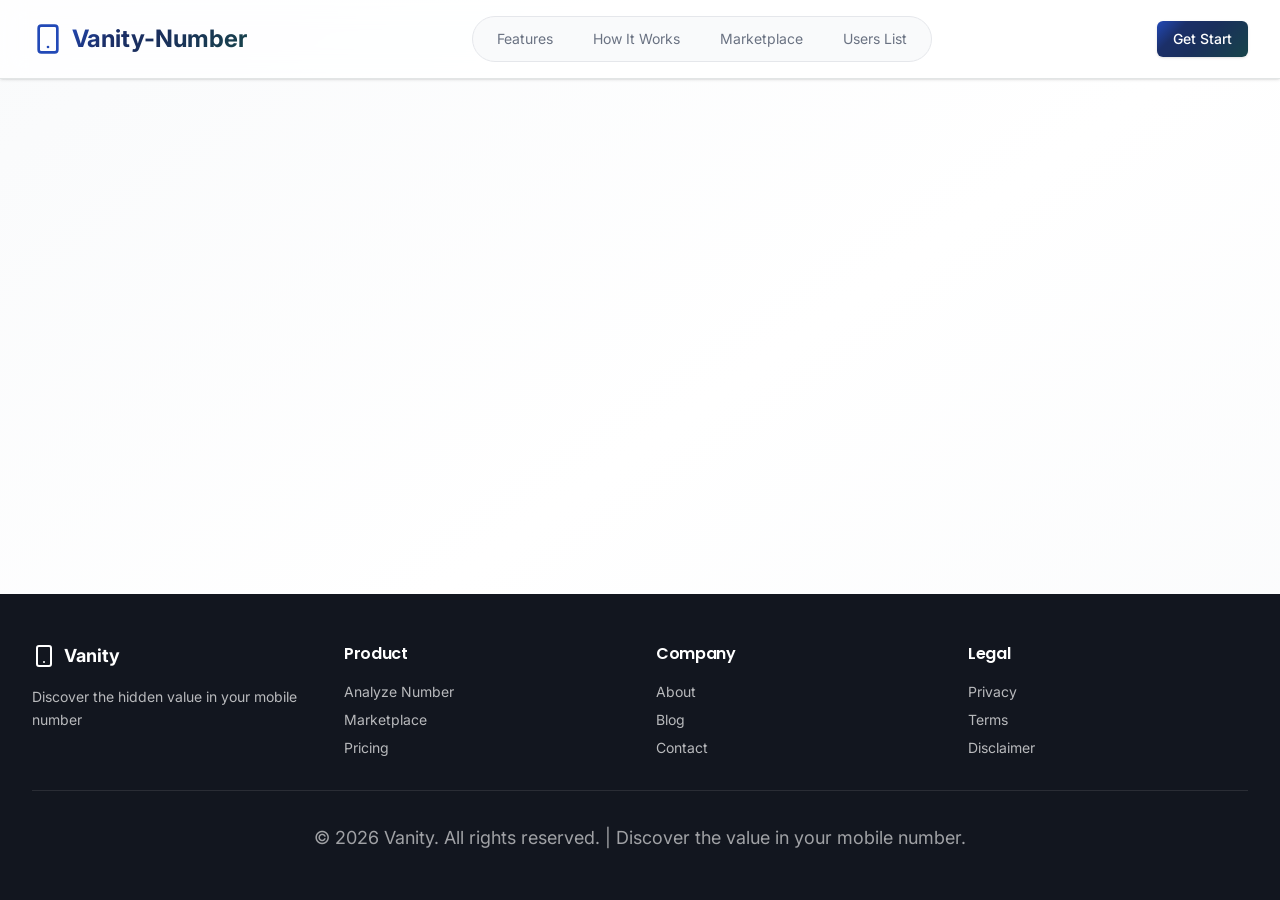
==== index.html @ 718980c6 "first commit" ====
<!doctype html>
<html lang="en">
    <head>
    <meta charset="UTF-8" />
    <meta
      name="viewport"
      content="width=device-width, initial-scale=1.0, maximum-scale=1"
    />
    <title>Vanity-Numbers</title>
    <link rel="preconnect" href="https://fonts.googleapis.com" />
    <link rel="preconnect" href="https://fonts.gstatic.com" crossorigin="" />
    <link rel="shortcut icon" href="/assets/download-BI-yk09a.png" type="image/x-icon">

    <link
      href="https://fonts.googleapis.com/css2?family=Poppins:wght@400;500;600;700;800;900&amp;family=Inter:wght@400;500;600;700&amp;display=swap"
      rel="stylesheet"
    />

    <script
      type="module"
      crossorigin=""
      src="/assets/index-CM_7WNp5.js"
    ></script>

    <link rel="stylesheet" crossorigin="" href="/assets/index-DySvUaWZ.css" />

    <meta property="og:type" content="website" />

    <meta property="og:url" content="https://moboscope-kdujyfwa.manus.space/" />

    <!-- <meta
      property="og:title"
      content="Moboscope - Mobile Number Analysis &amp; Marketplace"
    /> -->

    <!-- <meta
      property="og:description"
      content="Moboscope analyzes 10-digit mobile numbers to uncover patterns, calculate numerology, detect embedded dates, and estimate market value. Users can list vanity numbers for sale and connect with buyers."
    /> -->

    <!-- <meta
      property="og:image"
      content="https://files.manuscdn.com/webdev_screenshots/2026/04/10/9u7US2UcL22DKu6inTLPjn.png?x-oss-process=image/resize,w_1200/crop,h_630,x_0,y_0"
    />
    <meta property="og:image:width" content="1200" /> -->
    <meta property="og:image:height" content="630" />
    <meta name="twitter:card" content="summary_large_image" />
    <!-- <meta
      name="twitter:title"
      content="Moboscope - Mobile Number Analysis &amp; Marketplace"
    /> -->
    <meta
      name="twitter:description"
      content="Moboscope analyzes 10-digit mobile numbers to uncover patterns, calculate numerology, detect embedded dates, and estimate market value. Users can list vanity numbers for sale and connect with buyers."
    />
    <!-- <meta
      name="twitter:image"
      content="https://files.manuscdn.com/webdev_screenshots/2026/04/10/9u7US2UcL22DKu6inTLPjn.png?x-oss-process=image/resize,w_1200/crop,h_630,x_0,y_0"
    /> -->
    <meta name="twitter:image:width" content="1200" />
    <meta name="twitter:image:height" content="630" />
    <!-- <link rel="canonical" href="https://moboscope-kdujyfwa.manus.space/" /> -->
    <style type="text/css">
      [data-sonner-toaster][dir="ltr"],
      html[dir="ltr"] {
        --toast-icon-margin-start: -3px;
        --toast-icon-margin-end: 4px;
        --toast-svg-margin-start: -1px;
        --toast-svg-margin-end: 0px;
        --toast-button-margin-start: auto;
        --toast-button-margin-end: 0;
        --toast-close-button-start: 0;
        --toast-close-button-end: unset;
        --toast-close-button-transform: translate(-35%, -35%);
      }
      [data-sonner-toaster][dir="rtl"],
      html[dir="rtl"] {
        --toast-icon-margin-start: 4px;
        --toast-icon-margin-end: -3px;
        --toast-svg-margin-start: 0px;
        --toast-svg-margin-end: -1px;
        --toast-button-margin-start: 0;
        --toast-button-margin-end: auto;
        --toast-close-button-start: unset;
        --toast-close-button-end: 0;
        --toast-close-button-transform: translate(35%, -35%);
      }
      [data-sonner-toaster] {
        position: fixed;
        width: var(--width);
        font-family:
          ui-sans-serif,
          system-ui,
          -apple-system,
          BlinkMacSystemFont,
          Segoe UI,
          Roboto,
          Helvetica Neue,
          Arial,
          Noto Sans,
          sans-serif,
          Apple Color Emoji,
          Segoe UI Emoji,
          Segoe UI Symbol,
          Noto Color Emoji;
        --gray1: hsl(0, 0%, 99%);
        --gray2: hsl(0, 0%, 97.3%);
        --gray3: hsl(0, 0%, 95.1%);
        --gray4: hsl(0, 0%, 93%);
        --gray5: hsl(0, 0%, 90.9%);
        --gray6: hsl(0, 0%, 88.7%);
        --gray7: hsl(0, 0%, 85.8%);
        --gray8: hsl(0, 0%, 78%);
        --gray9: hsl(0, 0%, 56.1%);
        --gray10: hsl(0, 0%, 52.3%);
        --gray11: hsl(0, 0%, 43.5%);
        --gray12: hsl(0, 0%, 9%);
        --border-radius: 8px;
        box-sizing: border-box;
        padding: 0;
        margin: 0;
        list-style: none;
        outline: 0;
        z-index: 999999999;
        transition: transform 0.4s ease;
      }
      @media (hover: none) and (pointer: coarse) {
        [data-sonner-toaster][data-lifted="true"] {
          transform: none;
        }
      }
      [data-sonner-toaster][data-x-position="right"] {
        right: var(--offset-right);
      }
      [data-sonner-toaster][data-x-position="left"] {
        left: var(--offset-left);
      }
      [data-sonner-toaster][data-x-position="center"] {
        left: 50%;
        transform: translateX(-50%);
      }
      [data-sonner-toaster][data-y-position="top"] {
        top: var(--offset-top);
      }
      [data-sonner-toaster][data-y-position="bottom"] {
        bottom: var(--offset-bottom);
      }
      [data-sonner-toast] {
        --y: translateY(100%);
        --lift-amount: calc(var(--lift) * var(--gap));
        z-index: var(--z-index);
        position: absolute;
        opacity: 0;
        transform: var(--y);
        touch-action: none;
        transition:
          transform 0.4s,
          opacity 0.4s,
          height 0.4s,
          box-shadow 0.2s;
        box-sizing: border-box;
        outline: 0;
        overflow-wrap: anywhere;
      }
      [data-sonner-toast][data-styled="true"] {
        padding: 16px;
        background: var(--normal-bg);
        border: 1px solid var(--normal-border);
        color: var(--normal-text);
        border-radius: var(--border-radius);
        box-shadow: 0 4px 12px rgba(0, 0, 0, 0.1);
        width: var(--width);
        font-size: 13px;
        display: flex;
        align-items: center;
        gap: 6px;
      }
      [data-sonner-toast]:focus-visible {
        box-shadow:
          0 4px 12px rgba(0, 0, 0, 0.1),
          0 0 0 2px rgba(0, 0, 0, 0.2);
      }
      [data-sonner-toast][data-y-position="top"] {
        top: 0;
        --y: translateY(-100%);
        --lift: 1;
        --lift-amount: calc(1 * var(--gap));
      }
      [data-sonner-toast][data-y-position="bottom"] {
        bottom: 0;
        --y: translateY(100%);
        --lift: -1;
        --lift-amount: calc(var(--lift) * var(--gap));
      }
      [data-sonner-toast][data-styled="true"] [data-description] {
        font-weight: 400;
        line-height: 1.4;
        color: #3f3f3f;
      }
      [data-rich-colors="true"][data-sonner-toast][data-styled="true"]
        [data-description] {
        color: inherit;
      }
      [data-sonner-toaster][data-sonner-theme="dark"] [data-description] {
        color: #e8e8e8;
      }
      [data-sonner-toast][data-styled="true"] [data-title] {
        font-weight: 500;
        line-height: 1.5;
        color: inherit;
      }
      [data-sonner-toast][data-styled="true"] [data-icon] {
        display: flex;
        height: 16px;
        width: 16px;
        position: relative;
        justify-content: flex-start;
        align-items: center;
        flex-shrink: 0;
        margin-left: var(--toast-icon-margin-start);
        margin-right: var(--toast-icon-margin-end);
      }
      [data-sonner-toast][data-promise="true"] [data-icon] > svg {
        opacity: 0;
        transform: scale(0.8);
        transform-origin: center;
        animation: sonner-fade-in 0.3s ease forwards;
      }
      [data-sonner-toast][data-styled="true"] [data-icon] > * {
        flex-shrink: 0;
      }
      [data-sonner-toast][data-styled="true"] [data-icon] svg {
        margin-left: var(--toast-svg-margin-start);
        margin-right: var(--toast-svg-margin-end);
      }
      [data-sonner-toast][data-styled="true"] [data-content] {
        display: flex;
        flex-direction: column;
        gap: 2px;
      }
      [data-sonner-toast][data-styled="true"] [data-button] {
        border-radius: 4px;
        padding-left: 8px;
        padding-right: 8px;
        height: 24px;
        font-size: 12px;
        color: var(--normal-bg);
        background: var(--normal-text);
        margin-left: var(--toast-button-margin-start);
        margin-right: var(--toast-button-margin-end);
        border: none;
        font-weight: 500;
        cursor: pointer;
        outline: 0;
        display: flex;
        align-items: center;
        flex-shrink: 0;
        transition:
          opacity 0.4s,
          box-shadow 0.2s;
      }
      [data-sonner-toast][data-styled="true"] [data-button]:focus-visible {
        box-shadow: 0 0 0 2px rgba(0, 0, 0, 0.4);
      }
      [data-sonner-toast][data-styled="true"] [data-button]:first-of-type {
        margin-left: var(--toast-button-margin-start);
        margin-right: var(--toast-button-margin-end);
      }
      [data-sonner-toast][data-styled="true"] [data-cancel] {
        color: var(--normal-text);
        background: rgba(0, 0, 0, 0.08);
      }
      [data-sonner-toaster][data-sonner-theme="dark"]
        [data-sonner-toast][data-styled="true"]
        [data-cancel] {
        background: rgba(255, 255, 255, 0.3);
      }
      [data-sonner-toast][data-styled="true"] [data-close-button] {
        position: absolute;
        left: var(--toast-close-button-start);
        right: var(--toast-close-button-end);
        top: 0;
        height: 20px;
        width: 20px;
        display: flex;
        justify-content: center;
        align-items: center;
        padding: 0;
        color: var(--gray12);
        background: var(--normal-bg);
        border: 1px solid var(--gray4);
        transform: var(--toast-close-button-transform);
        border-radius: 50%;
        cursor: pointer;
        z-index: 1;
        transition:
          opacity 0.1s,
          background 0.2s,
          border-color 0.2s;
      }
      [data-sonner-toast][data-styled="true"]
        [data-close-button]:focus-visible {
        box-shadow:
          0 4px 12px rgba(0, 0, 0, 0.1),
          0 0 0 2px rgba(0, 0, 0, 0.2);
      }
      [data-sonner-toast][data-styled="true"] [data-disabled="true"] {
        cursor: not-allowed;
      }
      [data-sonner-toast][data-styled="true"]:hover [data-close-button]:hover {
        background: var(--gray2);
        border-color: var(--gray5);
      }
      [data-sonner-toast][data-swiping="true"]::before {
        content: "";
        position: absolute;
        left: -100%;
        right: -100%;
        height: 100%;
        z-index: -1;
      }
      [data-sonner-toast][data-y-position="top"][data-swiping="true"]::before {
        bottom: 50%;
        transform: scaleY(3) translateY(50%);
      }
      [data-sonner-toast][data-y-position="bottom"][data-swiping="true"]::before {
        top: 50%;
        transform: scaleY(3) translateY(-50%);
      }
      [data-sonner-toast][data-swiping="false"][data-removed="true"]::before {
        content: "";
        position: absolute;
        inset: 0;
        transform: scaleY(2);
      }
      [data-sonner-toast][data-expanded="true"]::after {
        content: "";
        position: absolute;
        left: 0;
        height: calc(var(--gap) + 1px);
        bottom: 100%;
        width: 100%;
      }
      [data-sonner-toast][data-mounted="true"] {
        --y: translateY(0);
        opacity: 1;
      }
      [data-sonner-toast][data-expanded="false"][data-front="false"] {
        --scale: var(--toasts-before) * 0.05 + 1;
        --y: translateY(calc(var(--lift-amount) * var(--toasts-before)))
          scale(calc(-1 * var(--scale)));
        height: var(--front-toast-height);
      }
      [data-sonner-toast] > * {
        transition: opacity 0.4s;
      }
      [data-sonner-toast][data-x-position="right"] {
        right: 0;
      }
      [data-sonner-toast][data-x-position="left"] {
        left: 0;
      }
      [data-sonner-toast][data-expanded="false"][data-front="false"][data-styled="true"]
        > * {
        opacity: 0;
      }
      [data-sonner-toast][data-visible="false"] {
        opacity: 0;
        pointer-events: none;
      }
      [data-sonner-toast][data-mounted="true"][data-expanded="true"] {
        --y: translateY(calc(var(--lift) * var(--offset)));
        height: var(--initial-height);
      }
      [data-sonner-toast][data-removed="true"][data-front="true"][data-swipe-out="false"] {
        --y: translateY(calc(var(--lift) * -100%));
        opacity: 0;
      }
      [data-sonner-toast][data-removed="true"][data-front="false"][data-swipe-out="false"][data-expanded="true"] {
        --y: translateY(
          calc(var(--lift) * var(--offset) + var(--lift) * -100%)
        );
        opacity: 0;
      }
      [data-sonner-toast][data-removed="true"][data-front="false"][data-swipe-out="false"][data-expanded="false"] {
        --y: translateY(40%);
        opacity: 0;
        transition:
          transform 0.5s,
          opacity 0.2s;
      }
      [data-sonner-toast][data-removed="true"][data-front="false"]::before {
        height: calc(var(--initial-height) + 20%);
      }
      [data-sonner-toast][data-swiping="true"] {
        transform: var(--y) translateY(var(--swipe-amount-y, 0))
          translateX(var(--swipe-amount-x, 0));
        transition: none;
      }
      [data-sonner-toast][data-swiped="true"] {
        user-select: none;
      }
      [data-sonner-toast][data-swipe-out="true"][data-y-position="bottom"],
      [data-sonner-toast][data-swipe-out="true"][data-y-position="top"] {
        animation-duration: 0.2s;
        animation-timing-function: ease-out;
        animation-fill-mode: forwards;
      }
      [data-sonner-toast][data-swipe-out="true"][data-swipe-direction="left"] {
        animation-name: swipe-out-left;
      }
      [data-sonner-toast][data-swipe-out="true"][data-swipe-direction="right"] {
        animation-name: swipe-out-right;
      }
      [data-sonner-toast][data-swipe-out="true"][data-swipe-direction="up"] {
        animation-name: swipe-out-up;
      }
      [data-sonner-toast][data-swipe-out="true"][data-swipe-direction="down"] {
        animation-name: swipe-out-down;
      }
      @keyframes swipe-out-left {
        from {
          transform: var(--y) translateX(var(--swipe-amount-x));
          opacity: 1;
        }
        to {
          transform: var(--y) translateX(calc(var(--swipe-amount-x) - 100%));
          opacity: 0;
        }
      }
      @keyframes swipe-out-right {
        from {
          transform: var(--y) translateX(var(--swipe-amount-x));
          opacity: 1;
        }
        to {
          transform: var(--y) translateX(calc(var(--swipe-amount-x) + 100%));
          opacity: 0;
        }
      }
      @keyframes swipe-out-up {
        from {
          transform: var(--y) translateY(var(--swipe-amount-y));
          opacity: 1;
        }
        to {
          transform: var(--y) translateY(calc(var(--swipe-amount-y) - 100%));
          opacity: 0;
        }
      }
      @keyframes swipe-out-down {
        from {
          transform: var(--y) translateY(var(--swipe-amount-y));
          opacity: 1;
        }
        to {
          transform: var(--y) translateY(calc(var(--swipe-amount-y) + 100%));
          opacity: 0;
        }
      }
      @media (max-width: 600px) {
        [data-sonner-toaster] {
          position: fixed;
          right: var(--mobile-offset-right);
          left: var(--mobile-offset-left);
          width: 100%;
        }
        [data-sonner-toaster][dir="rtl"] {
          left: calc(var(--mobile-offset-left) * -1);
        }
        [data-sonner-toaster] [data-sonner-toast] {
          left: 0;
          right: 0;
          width: calc(100% - var(--mobile-offset-left) * 2);
        }
        [data-sonner-toaster][data-x-position="left"] {
          left: var(--mobile-offset-left);
        }
        [data-sonner-toaster][data-y-position="bottom"] {
          bottom: var(--mobile-offset-bottom);
        }
        [data-sonner-toaster][data-y-position="top"] {
          top: var(--mobile-offset-top);
        }
        [data-sonner-toaster][data-x-position="center"] {
          left: var(--mobile-offset-left);
          right: var(--mobile-offset-right);
          transform: none;
        }
      }
      [data-sonner-toaster][data-sonner-theme="light"] {
        --normal-bg: #fff;
        --normal-border: var(--gray4);
        --normal-text: var(--gray12);
        --success-bg: hsl(143, 85%, 96%);
        --success-border: hsl(145, 92%, 87%);
        --success-text: hsl(140, 100%, 27%);
        --info-bg: hsl(208, 100%, 97%);
        --info-border: hsl(221, 91%, 93%);
        --info-text: hsl(210, 92%, 45%);
        --warning-bg: hsl(49, 100%, 97%);
        --warning-border: hsl(49, 91%, 84%);
        --warning-text: hsl(31, 92%, 45%);
        --error-bg: hsl(359, 100%, 97%);
        --error-border: hsl(359, 100%, 94%);
        --error-text: hsl(360, 100%, 45%);
      }
      [data-sonner-toaster][data-sonner-theme="light"]
        [data-sonner-toast][data-invert="true"] {
        --normal-bg: #000;
        --normal-border: hsl(0, 0%, 20%);
        --normal-text: var(--gray1);
      }
      [data-sonner-toaster][data-sonner-theme="dark"]
        [data-sonner-toast][data-invert="true"] {
        --normal-bg: #fff;
        --normal-border: var(--gray3);
        --normal-text: var(--gray12);
      }
      [data-sonner-toaster][data-sonner-theme="dark"] {
        --normal-bg: #000;
        --normal-bg-hover: hsl(0, 0%, 12%);
        --normal-border: hsl(0, 0%, 20%);
        --normal-border-hover: hsl(0, 0%, 25%);
        --normal-text: var(--gray1);
        --success-bg: hsl(150, 100%, 6%);
        --success-border: hsl(147, 100%, 12%);
        --success-text: hsl(150, 86%, 65%);
        --info-bg: hsl(215, 100%, 6%);
        --info-border: hsl(223, 43%, 17%);
        --info-text: hsl(216, 87%, 65%);
        --warning-bg: hsl(64, 100%, 6%);
        --warning-border: hsl(60, 100%, 9%);
        --warning-text: hsl(46, 87%, 65%);
        --error-bg: hsl(358, 76%, 10%);
        --error-border: hsl(357, 89%, 16%);
        --error-text: hsl(358, 100%, 81%);
      }
      [data-sonner-toaster][data-sonner-theme="dark"]
        [data-sonner-toast]
        [data-close-button] {
        background: var(--normal-bg);
        border-color: var(--normal-border);
        color: var(--normal-text);
      }
      [data-sonner-toaster][data-sonner-theme="dark"]
        [data-sonner-toast]
        [data-close-button]:hover {
        background: var(--normal-bg-hover);
        border-color: var(--normal-border-hover);
      }
      [data-rich-colors="true"][data-sonner-toast][data-type="success"] {
        background: var(--success-bg);
        border-color: var(--success-border);
        color: var(--success-text);
      }
      [data-rich-colors="true"][data-sonner-toast][data-type="success"]
        [data-close-button] {
        background: var(--success-bg);
        border-color: var(--success-border);
        color: var(--success-text);
      }
      [data-rich-colors="true"][data-sonner-toast][data-type="info"] {
        background: var(--info-bg);
        border-color: var(--info-border);
        color: var(--info-text);
      }
      [data-rich-colors="true"][data-sonner-toast][data-type="info"]
        [data-close-button] {
        background: var(--info-bg);
        border-color: var(--info-border);
        color: var(--info-text);
      }
      [data-rich-colors="true"][data-sonner-toast][data-type="warning"] {
        background: var(--warning-bg);
        border-color: var(--warning-border);
        color: var(--warning-text);
      }
      [data-rich-colors="true"][data-sonner-toast][data-type="warning"]
        [data-close-button] {
        background: var(--warning-bg);
        border-color: var(--warning-border);
        color: var(--warning-text);
      }
      [data-rich-colors="true"][data-sonner-toast][data-type="error"] {
        background: var(--error-bg);
        border-color: var(--error-border);
        color: var(--error-text);
      }
      [data-rich-colors="true"][data-sonner-toast][data-type="error"]
        [data-close-button] {
        background: var(--error-bg);
        border-color: var(--error-border);
        color: var(--error-text);
      }
      .sonner-loading-wrapper {
        --size: 16px;
        height: var(--size);
        width: var(--size);
        position: absolute;
        inset: 0;
        z-index: 10;
      }
      .sonner-loading-wrapper[data-visible="false"] {
        transform-origin: center;
        animation: sonner-fade-out 0.2s ease forwards;
      }
      .sonner-spinner {
        position: relative;
        top: 50%;
        left: 50%;
        height: var(--size);
        width: var(--size);
      }
      .sonner-loading-bar {
        animation: sonner-spin 1.2s linear infinite;
        background: var(--gray11);
        border-radius: 6px;
        height: 8%;
        left: -10%;
        position: absolute;
        top: -3.9%;
        width: 24%;
      }
      .sonner-loading-bar:first-child {
        animation-delay: -1.2s;
        transform: rotate(0.0001deg) translate(146%);
      }
      .sonner-loading-bar:nth-child(2) {
        animation-delay: -1.1s;
        transform: rotate(30deg) translate(146%);
      }
      .sonner-loading-bar:nth-child(3) {
        animation-delay: -1s;
        transform: rotate(60deg) translate(146%);
      }
      .sonner-loading-bar:nth-child(4) {
        animation-delay: -0.9s;
        transform: rotate(90deg) translate(146%);
      }
      .sonner-loading-bar:nth-child(5) {
        animation-delay: -0.8s;
        transform: rotate(120deg) translate(146%);
      }
      .sonner-loading-bar:nth-child(6) {
        animation-delay: -0.7s;
        transform: rotate(150deg) translate(146%);
      }
      .sonner-loading-bar:nth-child(7) {
        animation-delay: -0.6s;
        transform: rotate(180deg) translate(146%);
      }
      .sonner-loading-bar:nth-child(8) {
        animation-delay: -0.5s;
        transform: rotate(210deg) translate(146%);
      }
      .sonner-loading-bar:nth-child(9) {
        animation-delay: -0.4s;
        transform: rotate(240deg) translate(146%);
      }
      .sonner-loading-bar:nth-child(10) {
        animation-delay: -0.3s;
        transform: rotate(270deg) translate(146%);
      }
      .sonner-loading-bar:nth-child(11) {
        animation-delay: -0.2s;
        transform: rotate(300deg) translate(146%);
      }
      .sonner-loading-bar:nth-child(12) {
        animation-delay: -0.1s;
        transform: rotate(330deg) translate(146%);
      }
      @keyframes sonner-fade-in {
        0% {
          opacity: 0;
          transform: scale(0.8);
        }
        100% {
          opacity: 1;
          transform: scale(1);
        }
      }
      @keyframes sonner-fade-out {
        0% {
          opacity: 1;
          transform: scale(1);
        }
        100% {
          opacity: 0;
          transform: scale(0.8);
        }
      }
      @keyframes sonner-spin {
        0% {
          opacity: 1;
        }
        100% {
          opacity: 0.15;
        }
      }
      @media (prefers-reduced-motion) {
        .sonner-loading-bar,
        [data-sonner-toast],
        [data-sonner-toast] > * {
          transition: none !important;
          animation: none !important;
        }
      }
      .sonner-loader {
        position: absolute;
        top: 50%;
        left: 50%;
        transform: translate(-50%, -50%);
        transform-origin: center;
        transition:
          opacity 0.2s,
          transform 0.2s;
      }
      .sonner-loader[data-visible="false"] {
        opacity: 0;
        transform: scale(0.8) translate(-50%, -50%);
      }
    </style>
    <script type="module" crossorigin src="/assets/index-BvvXqyiF.js"></script>
    <link rel="stylesheet" crossorigin href="/assets/index-B6YctjOJ.css">
  </head>
  <body>
    <div id="root"></div>
  </body>
</html>
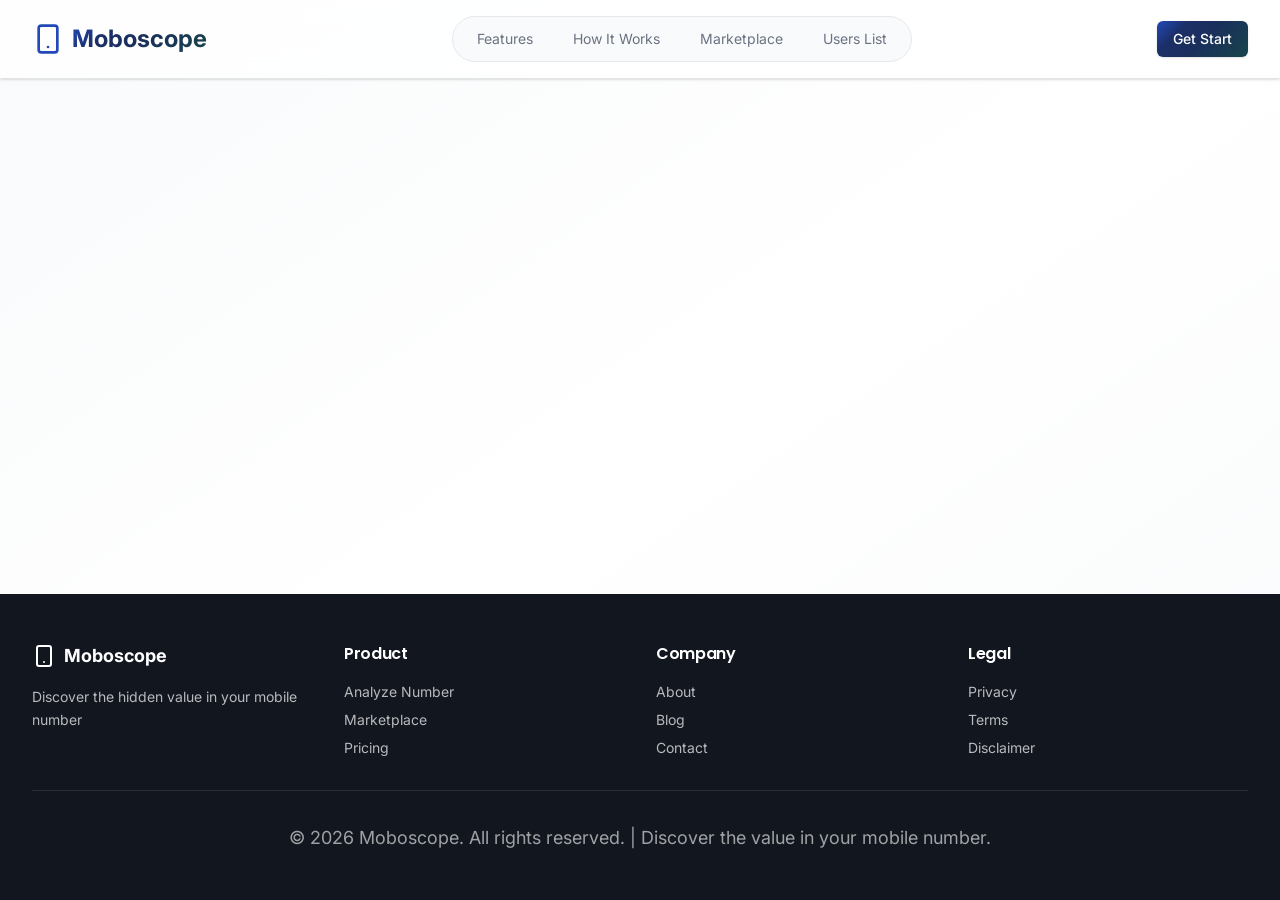
==== commit 79c81906: "first commit" ====
--- a/index.html
+++ b/index.html
@@ -6,7 +6,7 @@
       name="viewport"
       content="width=device-width, initial-scale=1.0, maximum-scale=1"
     />
-    <title>Vanity-Numbers</title>
+    <title>Moboscope</title>
     <link rel="preconnect" href="https://fonts.googleapis.com" />
     <link rel="preconnect" href="https://fonts.gstatic.com" crossorigin="" />
     <link rel="shortcut icon" href="/assets/download-BI-yk09a.png" type="image/x-icon">
@@ -35,7 +35,7 @@
 
     <!-- <meta
       property="og:description"
-      content="Moboscope analyzes 10-digit mobile numbers to uncover patterns, calculate numerology, detect embedded dates, and estimate market value. Users can list vanity numbers for sale and connect with buyers."
+      content="Moboscope analyzes 10-digit mobile numbers to uncover patterns, calculate numerology, detect embedded dates, and estimate market value. Users can list Moboscope numbers for sale and connect with buyers."
     /> -->
 
     <!-- <meta
@@ -51,7 +51,7 @@
     /> -->
     <meta
       name="twitter:description"
-      content="Moboscope analyzes 10-digit mobile numbers to uncover patterns, calculate numerology, detect embedded dates, and estimate market value. Users can list vanity numbers for sale and connect with buyers."
+      content="Moboscope analyzes 10-digit mobile numbers to uncover patterns, calculate numerology, detect embedded dates, and estimate market value. Users can list Moboscope numbers for sale and connect with buyers."
     />
     <!-- <meta
       name="twitter:image"
@@ -721,7 +721,7 @@
         transform: scale(0.8) translate(-50%, -50%);
       }
     </style>
-    <script type="module" crossorigin src="/assets/index-BvvXqyiF.js"></script>
+    <script type="module" crossorigin src="/assets/index-DkwtfFqq.js"></script>
     <link rel="stylesheet" crossorigin href="/assets/index-B6YctjOJ.css">
   </head>
   <body>
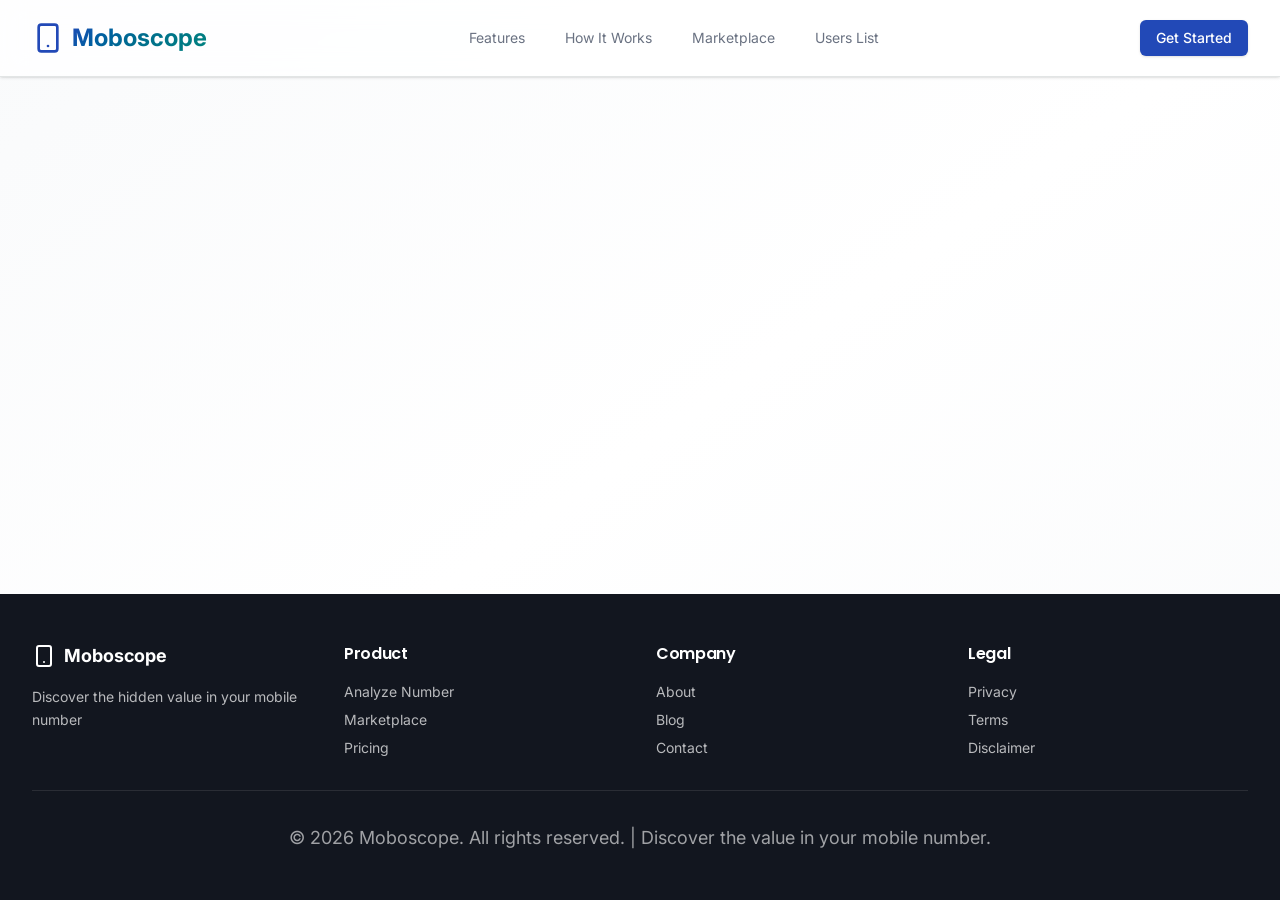
==== commit 8fdaff5b: "first commit" ====
--- a/index.html
+++ b/index.html
@@ -721,8 +721,8 @@
         transform: scale(0.8) translate(-50%, -50%);
       }
     </style>
-    <script type="module" crossorigin src="/assets/index-DkwtfFqq.js"></script>
-    <link rel="stylesheet" crossorigin href="/assets/index-B6YctjOJ.css">
+    <script type="module" crossorigin src="/assets/index-C81DTJty.js"></script>
+    <link rel="stylesheet" crossorigin href="/assets/index-CbJPIt3W.css">
   </head>
   <body>
     <div id="root"></div>
